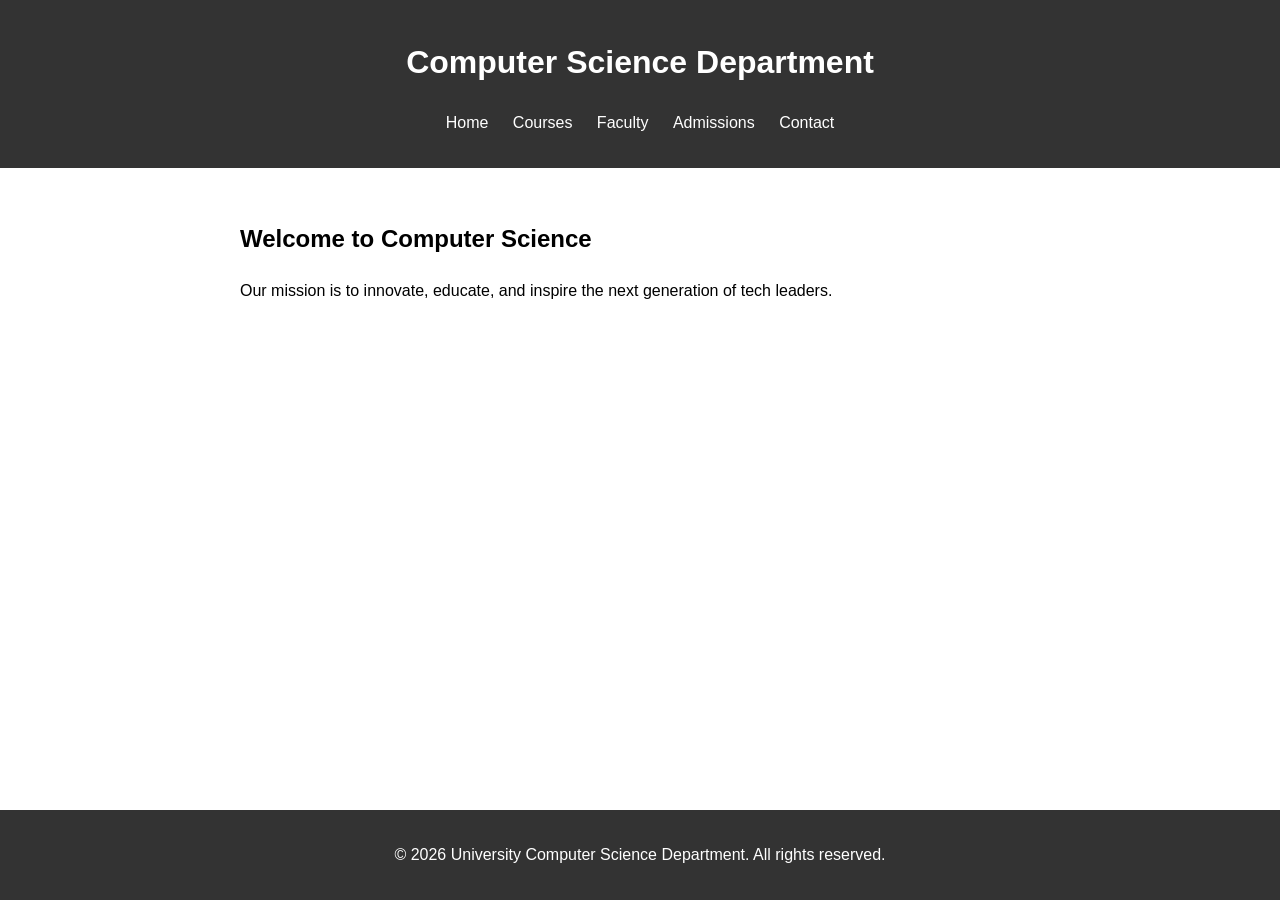
==== src/index.html @ f0791fd3 "Add dockerfile , src directory and index.css and styles.css code" ====
<!DOCTYPE html>
<html lang="en">
<head>
    <meta charset="UTF-8">
    <meta name="viewport" content="width=device-width, initial-scale=1.0">
    <title>CS Department | University</title>
    <link rel="stylesheet" href="styles.css">
</head>
<body>
    <header>
        <h1>Computer Science Department</h1>
        <nav>
            <ul>
                <li><a href="index.html">Home</a></li>
                <li><a href="courses.html">Courses</a></li>
                <li><a href="faculty.html">Faculty</a></li>
                <li><a href="admissions.html">Admissions</a></li>
                <li><a href="contact.html">Contact</a></li>
            </ul>
        </nav>
    </header>

    <main>
        <h2>Welcome to Computer Science</h2>
        <p>Our mission is to innovate, educate, and inspire the next generation of tech leaders.</p>
    </main>

    <footer>
        <p>&copy; 2026 University Computer Science Department. All rights reserved.</p>
    </footer>
</body>
</html>
---- src/styles.css ----
body {
    font-family: Arial, sans-serif;
    margin: 0;
    padding: 0;
    line-height: 1.6;
}

header {
    background: #333;
    color: #fff;
    padding: 1rem 0;
    text-align: center;
}

nav ul {
    list-style: none;
    padding: 0;
}

nav ul li {
    display: inline;
    margin: 0 10px;
}

nav ul li a {
    color: #fff;
    text-decoration: none;
}

main {
    padding: 2rem;
    max-width: 800px;
    margin: auto;
}

footer {
    background: #333;
    color: #fff;
    text-align: center;
    padding: 1rem 0;
    position: fixed;
    bottom: 0;
    width: 100%;
}
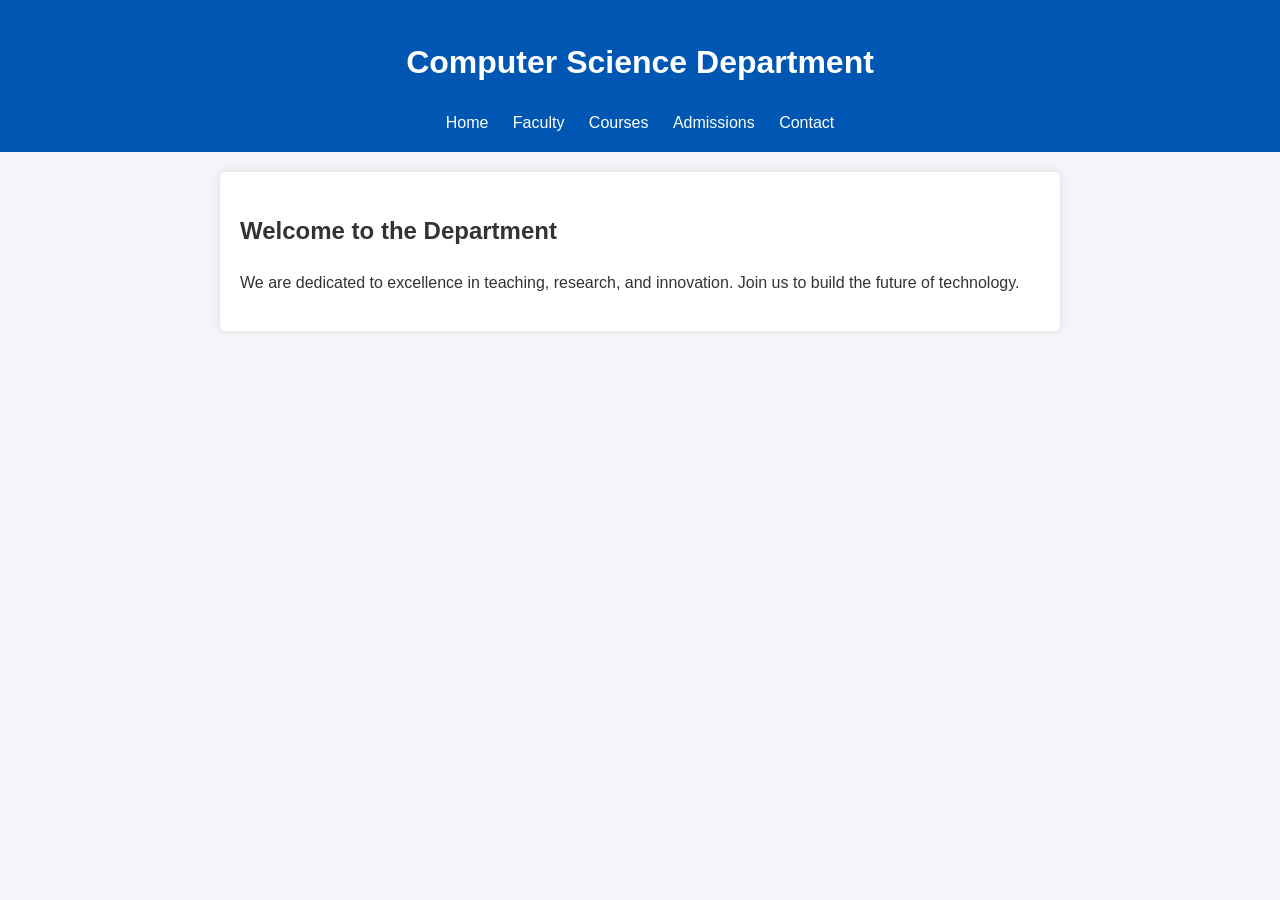
==== commit 1132ffca: "all html codes" ====
--- a/src/index.html
+++ b/src/index.html
@@ -1,32 +1,25 @@
 <!DOCTYPE html>
 <html lang="en">
 <head>
-    <meta charset="UTF-8">
-    <meta name="viewport" content="width=device-width, initial-scale=1.0">
-    <title>CS Department | University</title>
-    <link rel="stylesheet" href="styles.css">
+  <meta charset="UTF-8">
+  <meta name="viewport" content="width=device-width, initial-scale=1.0">
+  <title>University Department</title>
+  <link rel="stylesheet" href="styles.css">
 </head>
 <body>
-    <header>
-        <h1>Computer Science Department</h1>
-        <nav>
-            <ul>
-                <li><a href="index.html">Home</a></li>
-                <li><a href="courses.html">Courses</a></li>
-                <li><a href="faculty.html">Faculty</a></li>
-                <li><a href="admissions.html">Admissions</a></li>
-                <li><a href="contact.html">Contact</a></li>
-            </ul>
-        </nav>
-    </header>
-
-    <main>
-        <h2>Welcome to Computer Science</h2>
-        <p>Our mission is to innovate, educate, and inspire the next generation of tech leaders.</p>
-    </main>
-
-    <footer>
-        <p>&copy; 2026 University Computer Science Department. All rights reserved.</p>
-    </footer>
+  <header>
+    <h1>Computer Science Department</h1>
+    <nav>
+      <a href="index.html">Home</a>
+      <a href="faculty.html">Faculty</a>
+      <a href="courses.html">Courses</a>
+      <a href="admissions.html">Admissions</a>
+      <a href="contact.html">Contact</a>
+    </nav>
+  </header>
+  <main>
+    <h2>Welcome to the Department</h2>
+    <p>We are dedicated to excellence in teaching, research, and innovation. Join us to build the future of technology.</p>
+  </main>
 </body>
 </html>
--- a/src/styles.css
+++ b/src/styles.css
@@ -1,44 +1,34 @@
 body {
-    font-family: Arial, sans-serif;
-    margin: 0;
-    padding: 0;
-    line-height: 1.6;
+  font-family: Arial, sans-serif;
+  line-height: 1.6;
+  margin: 0;
+  padding: 0;
+  background-color: #f4f4f9;
+  color: #333;
 }
 
 header {
-    background: #333;
-    color: #fff;
-    padding: 1rem 0;
-    text-align: center;
+  background-color: #0056b3;
+  color: #fff;
+  padding: 1rem 0;
+  text-align: center;
 }
 
-nav ul {
-    list-style: none;
-    padding: 0;
+nav a {
+  color: #fff;
+  margin: 0 10px;
+  text-decoration: none;
 }
 
-nav ul li {
-    display: inline;
-    margin: 0 10px;
-}
-
-nav ul li a {
-    color: #fff;
-    text-decoration: none;
+nav a:hover {
+  text-decoration: underline;
 }
 
 main {
-    padding: 2rem;
-    max-width: 800px;
-    margin: auto;
-}
-
-footer {
-    background: #333;
-    color: #fff;
-    text-align: center;
-    padding: 1rem 0;
-    position: fixed;
-    bottom: 0;
-    width: 100%;
+  padding: 20px;
+  max-width: 800px;
+  margin: 20px auto;
+  background-color: #fff;
+  border-radius: 5px;
+  box-shadow: 0 0 10px rgba(0, 0, 0, 0.1);
 }
